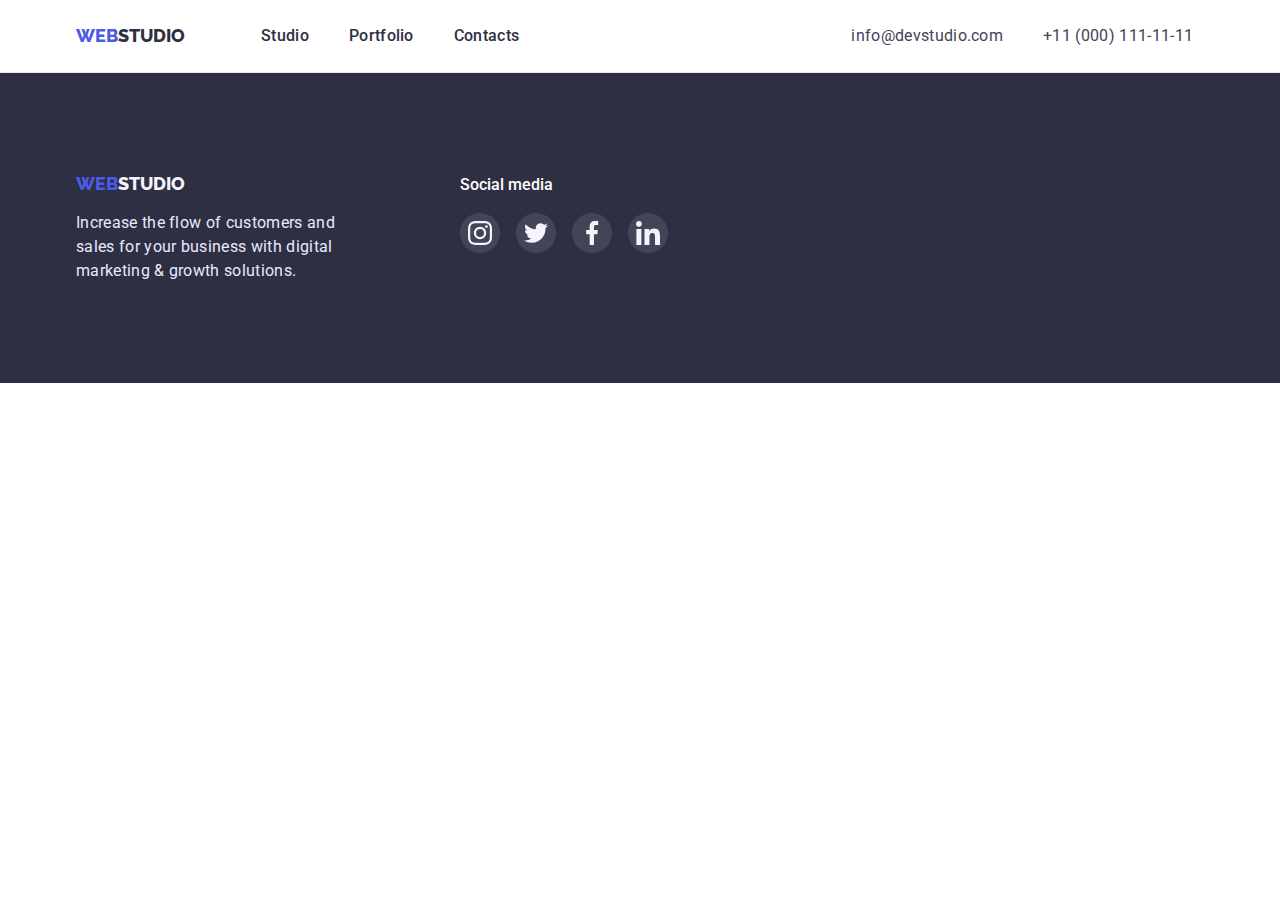
==== contacts.html @ 367c9189 "Create contacts.html" ====
<!DOCTYPE html>
<html lang="en">
  <head>
    <meta charset="UTF-8" />
    <meta http-equiv="X-UA-Compatible" content="IE=edge" />
    <meta
      name="viewport"
      content="width=device-width, initial-scale=1.0"
    />
    <title>WebStudio</title>
    <link rel="preconnect" href="https://fonts.googleapis.com" />
    <link
      rel="preconnect"
      href="https://fonts.gstatic.com"
      crossorigin
    />
    <link
      href="https://fonts.googleapis.com/css2?family=Raleway:wght@800&family=Roboto:wght@400;500;700;900&display=swap"
      rel="stylesheet"
    />
    <link
      rel="stylesheet"
      href="https://cdnjs.cloudflare.com/ajax/libs/modern-normalize/1.1.0/modern-normalize.min.css"
    />
    <link rel="stylesheet" href="./css/styles.css" />
  </head>
  <body>
    <header class="header">
      <div class="container">
        <nav class="header-nav">
          <a href="./index.html" class="header-logo link-none"
            ><span>Web</span>Studio</a
          >
          <ul class="header-list list-none">
            <li class="header-item">
              <a href="./index.html" class="header-link link-none"
                >Studio</a
              >
            </li>
            <li class="header-item">
              <a href="./portfolio.html" class="header-link link-none"
                >Portfolio</a
              >
            </li>
            <li class="header-item">
              <a
                href="./contacts.html"
                class="header-link current-page link-none"
                >Contacts</a
              >
            </li>
          </ul>
        </nav>
        <ul class="header-contacts list-none">
          <li>
            <a
              href="mailto:info@devstudio.com"
              class="contact-link link-none"
              >info@devstudio.com</a
            >
          </li>
          <li>
            <a href="tel:+110001111111" class="contact-link link-none"
              >+11 (000) 111-11-11</a
            >
          </li>
        </ul>
      </div>
    </header>
    <main>
      <div class="container">
        <div class="contact-fill"></div>
      </div>
    </main>
    <footer class="footer">
      <div class="container">
        <div class="footer-text-part">
          <a href="./index.html" class="logo-menu-footer link-none"
            ><span>Web</span>Studio</a
          >
          <p class="footer-text">
            Increase the flow of customers and sales for your business
            with digital marketing & growth solutions.
          </p>
        </div>
        <div class="footer-social-media-part">
          <p class="footer-social-media-text">Social media</p>
          <ul class="footer-our-team-social-links list-none">
            <li class="footer-social-links-item">
              <a
                href="https://www.instagram.com/"
                class="footer-social-links"
              >
                <svg
                  class="footer-social-links-ico instagram"
                  width="24"
                  height="24"
                >
                  <use
                    href="./images/svg/icons.svg#icon-instagram"
                  ></use>
                </svg>
              </a>
            </li>
            <li class="footer-social-links-item">
              <a
                class="footer-social-links"
                href="https://twitter.com/"
              >
                <svg
                  class="social-links-ico twitter"
                  width="24"
                  height="24"
                >
                  <use
                    href="./images/svg/icons.svg#icon-twitter"
                  ></use>
                </svg>
              </a>
            </li>
            <li class="footer-social-links-item">
              <a
                class="footer-social-links"
                href="https://facebook.com"
              >
                <svg
                  class="footer-social-links-ico facebook"
                  width="24"
                  height="24"
                >
                  <use
                    href="./images/svg/icons.svg#icon-facebook"
                  ></use>
                </svg>
              </a>
            </li>
            <li class="footer-social-links-item">
              <a
                class="footer-social-links"
                href="https://linkedin.com"
              >
                <svg
                  class="footer-social-links-ico linkedin"
                  width="24"
                  height="24"
                >
                  <use
                    href="./images/svg/icons.svg#icon-linkedin"
                  ></use>
                </svg>
              </a>
            </li>
          </ul>
        </div>
      </div>
    </footer>
    <script src="./modal.js"></script>
  </body>
</html>
---- css/styles.css ----
/* -----------------MAIN-PROPERTIES------------------- */

*,
*::before,
*::after {
  box-sizing: border-box;
}

img {
  display: block;
  max-width: 100%;
  height: auto;
}

h1,
h2,
h3,
h4,
h5,
p,
ul {
  margin: 0;
  padding: 0;
}

.container {
  max-width: 1158px;
  padding: 0 15px;
  margin: 0 auto;
  /* outline: 1px solid tomato; */
}
.section {
  padding-top: 120px;
  padding-bottom: 120px;
}
.list-none {
  list-style: none;
}

.link-none {
  text-decoration: none;
}

body {
  font-family: Roboto, sans-serif;
}

.visually-hidden {
  position: absolute;
  width: 1px;
  height: 1px;
  margin: -1px;
  border: 0;
  padding: 0;
  white-space: nowrap;
  clip-path: inset(100%);
  clip: rect(0 0 0 0);
  overflow: hidden;
}
:root {
  --navy-blue-color: #2e2f42;
  --slate-color: #434455;
  --iris-color: #4d5ae5;
  --hover-color: #404bbf;
  --cloud-color: #f4f4fd;
}

/* -----------------INDEX-HEADER------------------- */
.header {
  background-color: #ffffff;
  border-bottom: 1px solid #e7e9fc;
}

.header > .container {
  display: flex;
  flex-wrap: nowrap;
  column-gap: 332px;
  min-width: 1128px;
}

.header-nav {
  display: flex;
  flex-wrap: nowrap;
  column-gap: 76px;
}
.header-list {
  display: inherit;
  flex-wrap: inherit;
  column-gap: 40px;
}

.header-contacts {
  display: flex;
  column-gap: 40px;
}

.header-logo {
  font-family: 'Raleway';
  font-weight: 800;
  font-size: 18px;
  line-height: 1.33;
  text-transform: uppercase;
  color: var(--navy-blue-color);
  padding: 24px 0;
  display: block;
}

.header-logo span {
  color: var(--iris-color);
}

.header-link {
  font-weight: 500;
  font-size: 16px;
  line-height: 1.5;
  letter-spacing: 0.02em;
  color: var(--navy-blue-color);
  padding: 24px 0;
  display: block;
}
.header-link:hover,
.header-link:focus {
  color: var(--hover-color);
}

.contact-link {
  font-weight: 400;
  font-size: 16px;
  line-height: 1.5;
  letter-spacing: 0.02em;
  color: var(--slate-color);
  padding: 24px 0;
  display: block;
}

.contact-link:hover,
.contact-link:focus {
  color: var(--hover-color);
}

/* -----------------INDEX-HERO------------------- */
.hero {
  padding: 188px 0;
  text-align: center;
  background-color: var(--navy-blue-color);
  background-image: linear-gradient(
      to right,
      rgba(46, 47, 66, 0.7),
      rgba(46, 47, 66, 0.7)
    ),
    url(../images/hero/people-office.jpg);
  background-size: 1440px 600px;
  background-repeat: no-repeat;
  background-position: center;
}

.hero-title {
  width: 494px;
  text-align: center;
  margin: 0 auto;

  font-weight: 700;
  font-size: 56px;
  line-height: 1.07;
  color: #ffffff;
}

.hero-btn {
  min-width: 169px;
  height: 56px;
  border-radius: 4px;
  padding: 13px 32px;
  margin-top: 48px;
  box-shadow: 0px 4px 4px rgba(0, 0, 0, 0.15);
  border: 0;
  font-family: inherit;
  font-weight: 500;
  font-size: 16px;
  line-height: 1.5;
  letter-spacing: 0.04em;
  color: #ffffff;
  background-color: var(--iris-color);
  cursor: pointer;
}
/* .hero-btn:hover,
.hero-btn:focus {
  background-color: var(--hover-color);
} */

.hero-btn:is(:hover, :focus) {
  background-color: var(--hover-color);
}

/* -----------------INDEX-OUR-FEATURES------------------- */
.our-features {
  padding: 120px 0;
}
.our-features-suptitle {
  font-weight: 500;
  font-size: 20px;
  line-height: 1.2;
  letter-spacing: 0.02em;
  color: var(--navy-blue-color);
  margin: 8px 0;
}

.our-features-text {
  font-weight: 400;
  font-size: 16px;
  line-height: 1.5;
  letter-spacing: 0.02em;
  color: var(--slate-color);
}
.our-features-items {
  width: 264px;
}

.our-features-icons {
  width: 264px;
  height: 121px;
  background-color: var(--cloud-color);
  padding: 24px 100px;
}

/* .our-features-items::before {
  content: '';
  display: inline-block;
  width: 264px;
  height: 121px;
  background-color: #f4f4fd;
  background-position: center;
  background-repeat: no-repeat;
} */

/* .image-strategy::before {
  background-image: url(../svg/antenna.svg);
}

.image-punctuality::before {
  background-image: url(../svg/clock.svg);
}

.image-diligence::before {
  background-image: url(../svg/diagram.svg);
}

.image-technologies::before {
  background-image: url(../svg/astronaut.svg);
} */
.our-features-list {
  display: flex;
  gap: 24px;
}

/* -----------------INDEX-What-Are-We-Doing------------------- */
.what-we-do {
  padding-bottom: 120px;
}
.what-we-do-title {
  font-weight: 700;
  font-size: 36px;
  line-height: 1.11;
  letter-spacing: 0.02em;
  text-transform: capitalize;
  color: --navy-blue-color;
  text-align: center;
  margin-bottom: 72px;
}

.what-we-do-list {
  display: flex;
  gap: 24px;
}

.what-we-do-items {
  width: calc((100%-48px) / 3);
}

/* -----------------INDEX-OUR-TEAM------------------- */
.our-team {
  padding: 120px 0;
  background-color: var(--cloud-color);
}

.our-team-details {
  padding: 32px 0;
}
.our-team-title {
  font-weight: 700;
  font-size: 36px;
  line-height: 1.11;
  letter-spacing: 0.02em;
  text-transform: capitalize;
  color: var(--navy-blue-color);
  text-align: center;
  margin-bottom: 32px;
}

.our-team-name {
  font-weight: 500;
  font-size: 20px;
  line-height: 1.2;
  letter-spacing: 0.02em;
  text-align: center;
  color: var(--navy-blue-color);
  margin: 8px 0;
}

.our-team-position {
  font-weight: 400;
  font-size: 16px;
  line-height: 1.5;
  letter-spacing: 0.02em;
  text-align: center;
  color: var(--slate-color);
  margin-bottom: 8px;
}

.our-team-list {
  display: flex;
  gap: 24px;
}

.social-links {
  display: block;
  width: 40px;
  height: 40px;
  border-radius: 50%;
  background-color: var(--iris-color);
  padding: 12px;
}

.social-links-ico.instagram,
.social-links-ico.twitter,
.social-links-ico.facebook,
.social-links-ico.linkedin {
  fill: var(--cloud-color);
}

.social-links:hover,
.social-links:focus {
  background-color: var(--hover-color);
}
.our-team-social-links {
  display: flex;
  gap: 24px;
  justify-content: center;
}

.our-team-item {
  min-width: 264px;
  /* width: calc((100%-72px) / 4); */
  background-color: #fff;
  box-shadow: 0px 1px 6px rgba(46, 47, 66, 0.08),
    0px 1px 1px rgba(46, 47, 66, 0.16),
    0px 2px 1px rgba(46, 47, 66, 0.08);
  border-radius: 0px 0px 4px 4px;
}

/* -----------------INDEX-CUSTOMERS---------------- */
.customers {
  padding-top: 130px;
  padding-bottom: 120px;
}

.customers-title {
  font-weight: 700;
  font-size: 36px;
  line-height: 1.11;
  text-align: center;
}

.customers-list {
  margin-top: 72px;
  display: flex;
  gap: 24px;
}

/* .customers-item {
  min-width: 168px;
  /* min-width: calc((100%-120px) / 6); */
/* height: 88px;
  border: 1px solid #8e8f99;
  border-radius: 4px;
  padding: 16px 32px;
} */

.customers-item-link {
  display: block;
  width: 168px;
  height: 88px;
  border: 1px solid #8e8f99;
  border-radius: 4px;
  fill: #8e8f99;
}

.customers-item-link:hover,
.customers-item-link:focus {
  border: 1px solid var(--hover-color);
  fill: var(--hover-color);
}

.customers-item-icons.yaco {
  margin-top: 23px;
  margin-left: 64px;
}
.customers-item-icons.tagline {
  margin-top: 19px;
  margin-left: 65px;
}
.customers-item-icons.company {
  margin-top: 25px;
  margin-left: 62px;
}
.customers-item-icons.foster {
  margin-top: 25px;
  margin-left: 43px;
}
.customers-item-icons.brand {
  margin-top: 23px;
  margin-left: 54px;
}
.customers-item-icons.tag-line {
  margin-top: 23px;
  margin-left: 38px;
}

/* -----------------INDEX-FOOTER------------------- */

.footer {
  padding-top: 100px;
  padding-bottom: 100px;
  background-color: var(--navy-blue-color);
}

.logo-menu-footer {
  font-family: 'Raleway', sans-serif;
  font-style: normal;
  font-weight: 800;
  font-size: 18px;
  line-height: 1.16;
  text-transform: uppercase;
  color: var(--cloud-color);
}
.logo-menu-footer span {
  color: var(--iris-color);
}
.footer-text {
  font-weight: 400;
  font-size: 16px;
  line-height: 1.5;
  letter-spacing: 0.02em;
  color: #e7e9fc;
  width: 264px;
  margin-top: 16px;
}

.footer-social-media-part {
  width: 208px;
  height: 80px;
}

.footer-social-media-text {
  font-weight: 500;
  font-size: 16px;
  line-height: 1.5;
  color: #ffffff;
  margin-bottom: 16px;
}
.footer > .container {
  display: flex;
  gap: 120px;
  align-items: baseline;
}

.footer-our-team-social-links {
  display: flex;
  gap: 16px;
}
.footer-social-media-icon-list {
  display: flex;
  gap: 16px;
}

.footer-social-links {
  display: block;
  width: 40px;
  height: 40px;
  background-color: rgba(255, 255, 255, 0.1);
  border-radius: 50%;
  padding: 8px;
}
.footer-social-links:hover,
.footer-social-links:focus {
  background-color: #31d0aa;
}
.footer-social-links-ico.instagram,
.footer-social-links-ico.twitter,
.footer-social-links-ico.facebook,
.footer-social-links-ico.linkedin {
  fill: var(--cloud-color);
}

/* -----------------PORTFOLIO------------------- */

.portfolio {
  padding-top: 96px;
  padding-bottom: 120px;
}
.portfolio-btn {
  font-family: 'Roboto';
  font-weight: 500;
  font-size: 16px;
  line-height: 1.5;
  letter-spacing: 0.04em;
  color: var(--iris-color);
  background-color: var(--cloud-color);
  cursor: pointer;
  padding: 12px 24px;
  border: 1px solid #e7e9fc;
  border-radius: 4px;
  cursor: pointer;
}

.portfolio-btn:hover,
.portfolio-btn:focus {
  color: #ffffff;
  background-color: #404bbf;
  border: 1px solid transparent;
  box-shadow: 0px 3px 1px rgba(0, 0, 0, 0.1),
    0px 2px 1px rgba(0, 0, 0, 0.08), 0px 2px 2px rgba(0, 0, 0, 0.12);
}

.portfolio-list {
  display: flex;
  justify-content: center;
  gap: 24px;
  margin-bottom: 72px;
}

.portfolio-images-list {
  display: flex;
  flex-wrap: wrap;
  column-gap: 24px;
  row-gap: 48px;
}

.portfolio-images-title {
  font-weight: 500;
  font-size: 20px;
  line-height: 1.2;
  letter-spacing: 0.02em;
  color: var(--navy-blue-color);
  padding-bottom: 8px;
}

.portfolio-images-text {
  font-weight: 400;
  font-size: 16px;
  line-height: 1.5;
  letter-spacing: 0.02em;
  color: var(--slate-color);
}

.portfolio-image-details {
  padding: 32px 16px;
  border-bottom: 1px solid #e7e9fc;
  border-left: 1px solid #e7e9fc;
  border-right: 1px solid #e7e9fc;
}

.portfolio-images-item {
  width: calc((100%-48px) / 3);
  width: 360px;
  background-color: #fff;
}
.portfolio-images-item-link:hover,
.portfolio-images-item-link:focus {
  display: block;
  box-shadow: 0px 1px 6px rgba(46, 47, 66, 0.08),
    0px 1px 1px rgba(46, 47, 66, 0.16),
    0px 2px 1px rgba(46, 47, 66, 0.08);
}
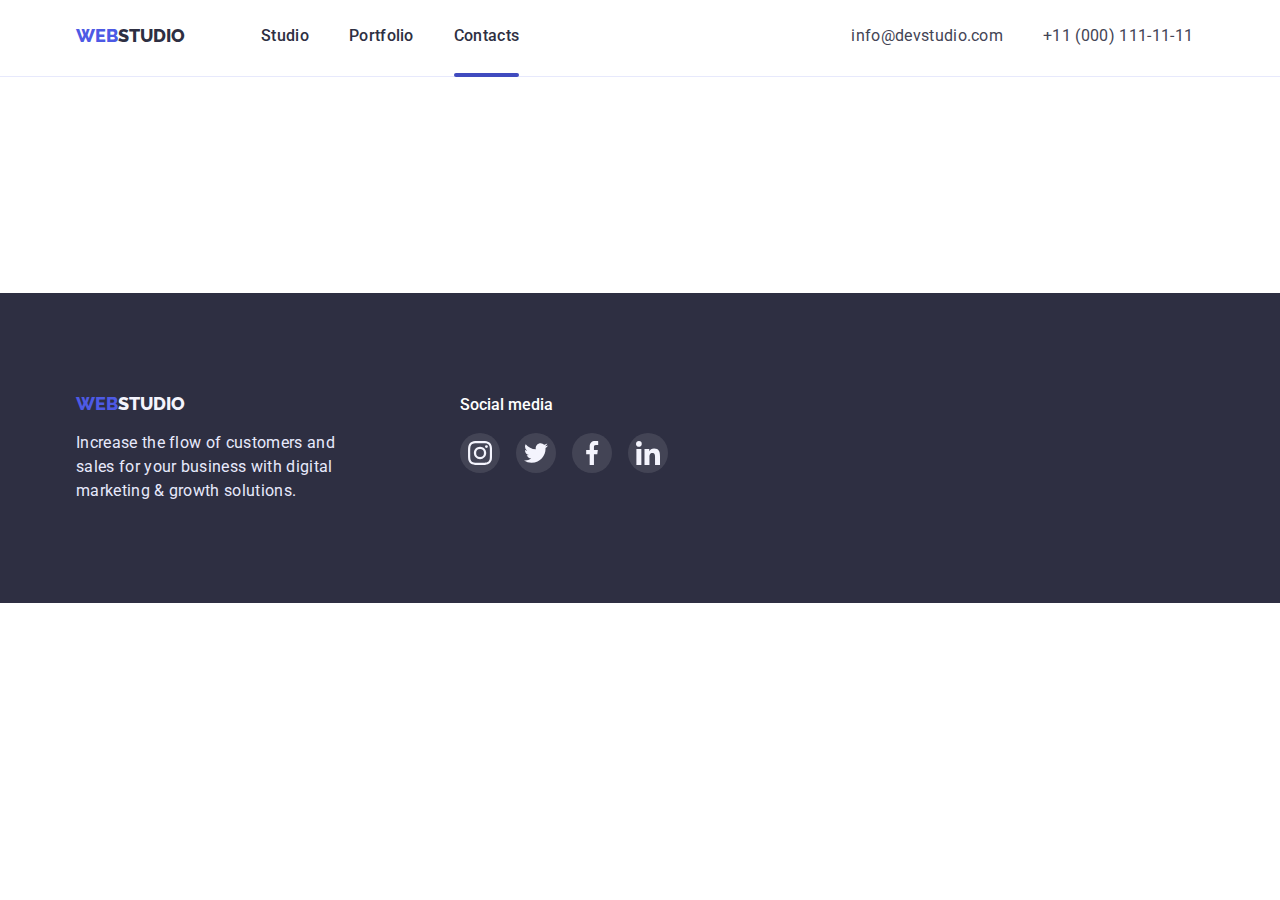
==== commit 6f7f28b8: "Update contacts.html" ====
--- a/contacts.html
+++ b/contacts.html
@@ -7,7 +7,7 @@
       name="viewport"
       content="width=device-width, initial-scale=1.0"
     />
-    <title>WebStudio</title>
+    <title>Portfolio</title>
     <link rel="preconnect" href="https://fonts.googleapis.com" />
     <link
       rel="preconnect"
@@ -68,9 +68,11 @@
       </div>
     </header>
     <main>
-      <div class="container">
-        <div class="contact-fill"></div>
-      </div>
+      <section class="portfolio">
+        <div class="container">
+          <div class="contact-page-content list-none"></div>
+        </div>
+      </section>
     </main>
     <footer class="footer">
       <div class="container">
@@ -154,6 +156,5 @@
         </div>
       </div>
     </footer>
-    <script src="./modal.js"></script>
   </body>
 </html>
--- a/css/styles.css
+++ b/css/styles.css
@@ -122,7 +122,17 @@
 .header-link:focus {
   color: var(--hover-color);
 }
-
+.current-page::after {
+  margin: 0;
+  padding: 0;
+  content: '';
+  position: relative;
+  top: 25px;
+  display: block;
+  border-radius: 2px;
+  height: 4px;
+  background-color: var(--hover-color);
+}
 .contact-link {
   font-weight: 400;
   font-size: 16px;
@@ -581,3 +591,8 @@
     0px 1px 1px rgba(46, 47, 66, 0.16),
     0px 2px 1px rgba(46, 47, 66, 0.08);
 }
+
+/* -----------------CONTACTS------------------- */
+.contact-fill {
+  padding-top: 700px;
+}
